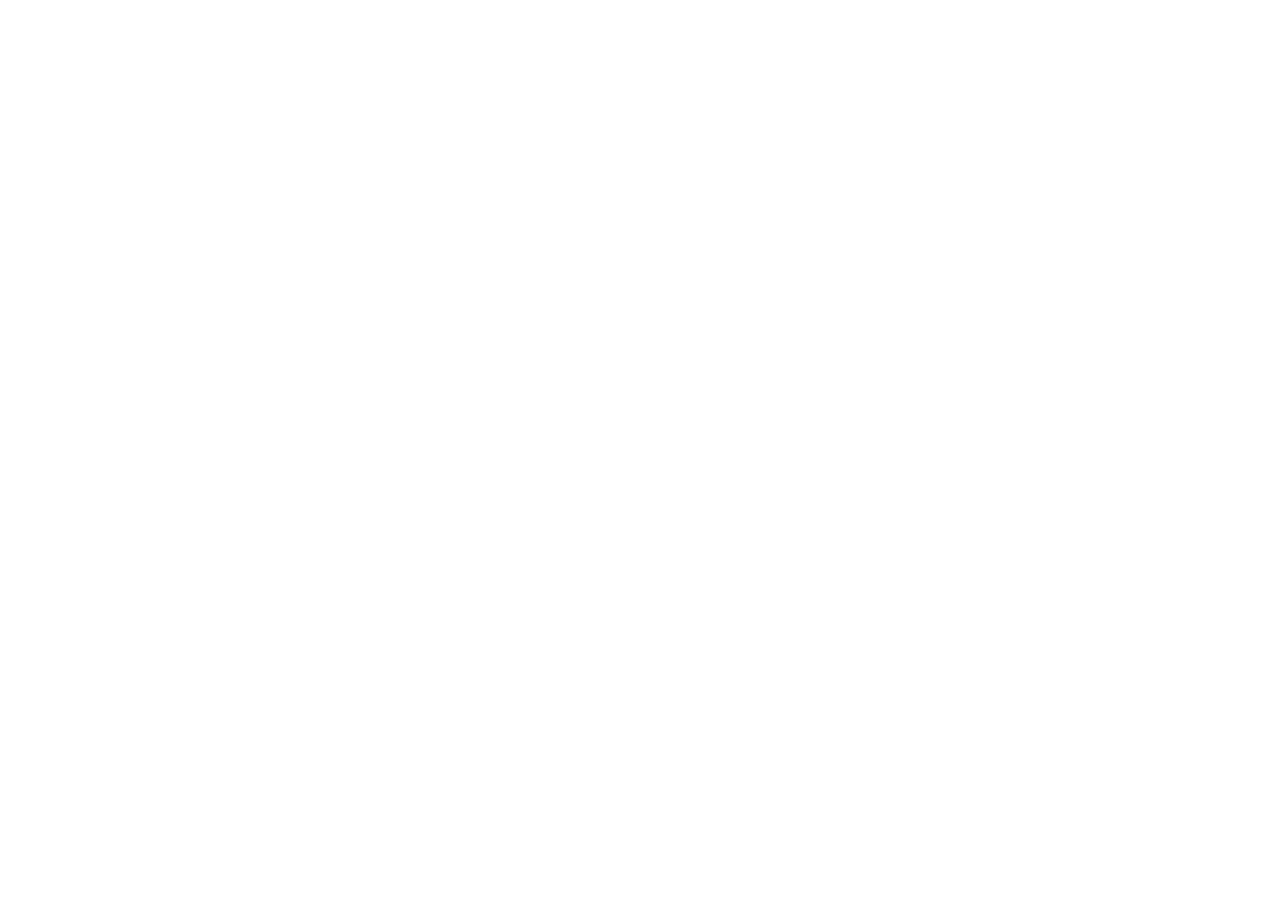
==== lab5.html @ dc5a336f "Created initial html file" ====
<!DOCTYPE html>
<html lang="en">
<head>
    <meta charset="UTF-8">
    <meta name="viewport" content="width=device-width, initial-scale=1.0">
    <title>Document</title>
</head>
<body>
    <script></script>
</body>
</html>
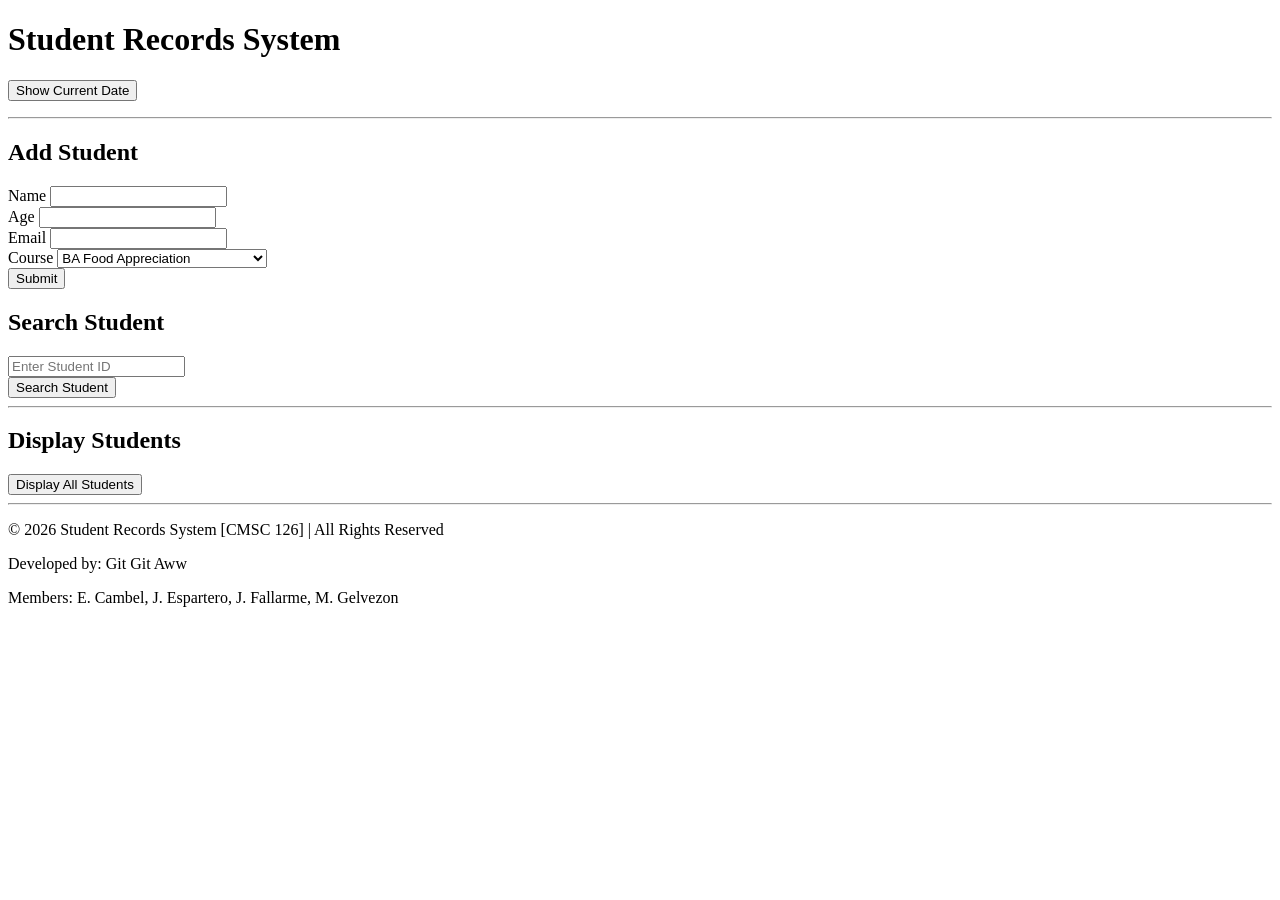
==== commit 37a24b4d: "feat: create student records forms and layouts" ====
--- a/lab5.html
+++ b/lab5.html
@@ -1,11 +1,86 @@
+<!-- 
+    Cambel - HTML Structure + CSS Styling
+    Espartero - Backend Functions
+    Fallarme - Backend Functions
+    Gelvezon - CSS Styling
+-->
+
 <!DOCTYPE html>
 <html lang="en">
+
 <head>
     <meta charset="UTF-8">
     <meta name="viewport" content="width=device-width, initial-scale=1.0">
-    <title>Document</title>
+    <title>Lab 5 - Student Records</title>
+    <link rel="stylesheet" type="text/css" href="lab5_styles.css">
 </head>
+
 <body>
-    <script></script>
+    <h1>Student Records System</h1>
+
+    <!-- Date Button -->
+    <button onclick="time_now()"> Show Current Date</button>
+    <p id="dateOutput"></p>
+
+    <hr>
+
+    <!--------------- ADD STUDENT SECTION --------------->
+    <h2>Add Student</h2>
+
+    <!-- Student Information -->
+    <form id="studentForm">
+        <!-- Textfields -->
+        <label>Name</label>
+        <input type="text" id="studentID"><br>
+
+        <label>Age</label>
+        <input type="text" id="studentAge"><br>
+
+        <label>Email</label>
+        <input type="text" id="studentEmail"><br>
+
+        <!-- Dropdown Menu -->
+        <label>Course</label>
+        <select id="Course">
+            <option>BA Food Appreciation</option>
+            <option>BA Applied Poetry of the Future</option>
+            <option>BS Computer Repair Shop</option>
+            <option>BS Video Gaming</option>
+            <option>BS Installing and Downloading</option>
+        </select> <br>
+
+        <!-- Submit Button -->
+        <button type="button" onclick="add_student()">Submit</button>
+    </form>
+
+    <!-- Error Display -->
+    <ul id="formError"></ul>
+
+    <!--------------- SHOW STUDENT SECTION --------------->
+    <h2>Search Student</h2>
+
+    <input type="text" id="searchID" placeholder="Enter Student ID"><br>
+    <button type="button" onclick="find_student()">Search Student</button>
+
+    <hr>
+
+    <!--------------- DISPLAY STUDENT SECTION --------------->
+    <h2>Display Students</h2>
+    <button type="button" onclick="display_student_list()">Display All Students</button>
+
+    <div id="displayOutput"></div>
+
+    <hr>
+
+    <!--------------- FOOTER SECTION --------------->
+    <footer class="footer">
+        <p>© 2026 Student Records System [CMSC 126] | All Rights Reserved</p>
+        <p>Developed by: Git Git Aww</p>
+        <p>Members: E. Cambel, J. Espartero, J. Fallarme, M. Gelvezon</p>
+    </footer>
+
+    <script src="lab5_scripts.js"></script>
 </body>
-</html>
+
+
+</html>
